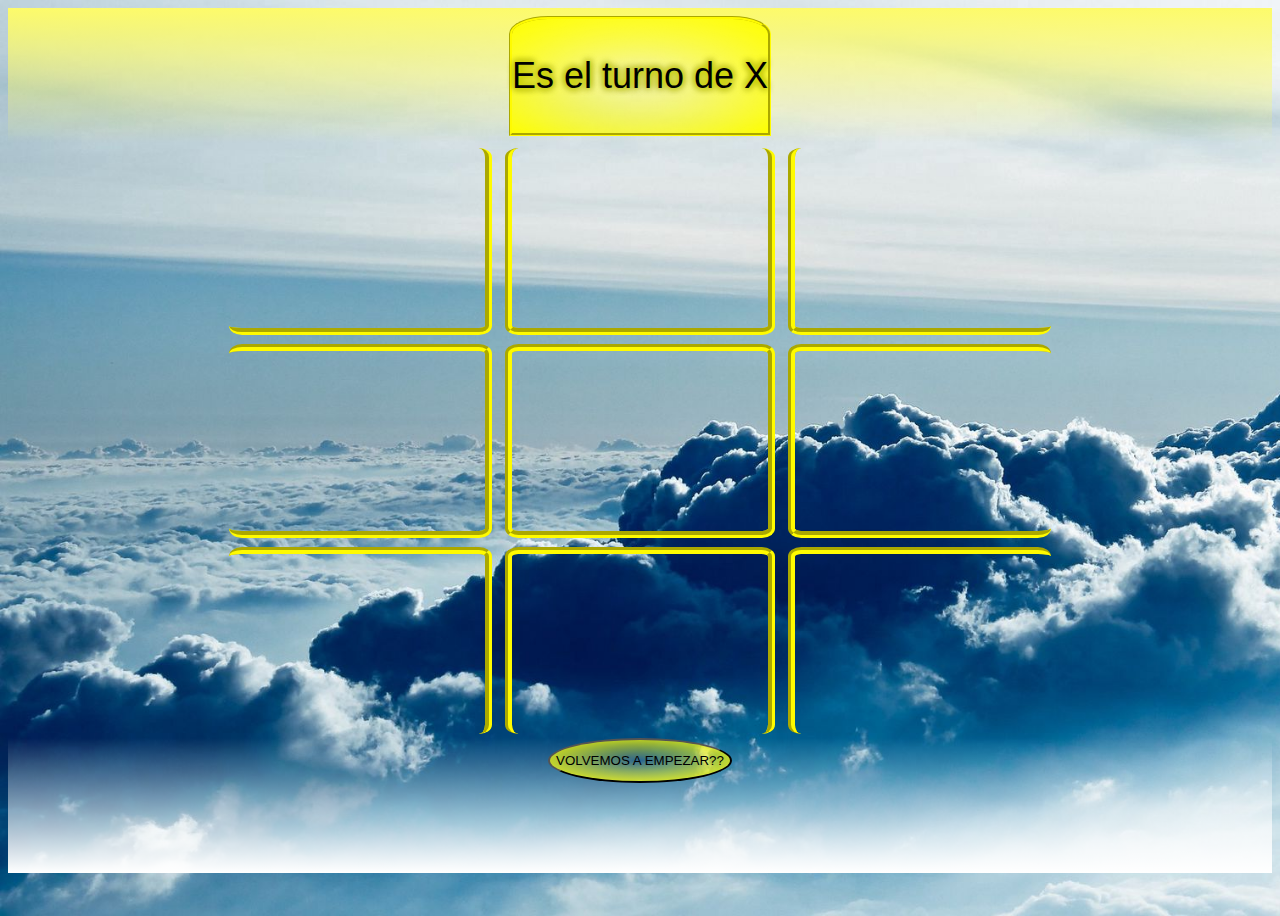
==== Pages/game.html @ 4a07511e "alfa vs humano ok" ====
<!DOCTYPE html>
<html lang="en">

<head>
  <meta charset="UTF-8">
  <meta http-equiv="X-UA-Compatible" content="IE=edge">
  <meta name="viewport" content="width=device-width, initial-scale=1.0">
  <link rel="stylesheet" href="../CSS/style.css">
  <link href="https://cdn.jsdelivr.net/npm/bootstrap@5.2.2/dist/css/bootstrap.min.css" rel="stylesheet"
    integrity="sha384-Zenh87qX5JnK2Jl0vWa8Ck2rdkQ2Bzep5IDxbcnCeuOxjzrPF/et3URy9Bv1WTRi" crossorigin="anonymous">
  <script src="https://cdn.jsdelivr.net/npm/bootstrap@5.2.2/dist/js/bootstrap.bundle.min.js"
    integrity="sha384-OERcA2EqjJCMA+/3y+gxIOqMEjwtxJY7qPCqsdltbNJuaOe923+mo//f6V8Qbsw3"
    crossorigin="anonymous"></script>
  <title>Game</title>
</head>

<body>
  <div class="container-fluid">
    <div class="row" id="dataSave">
      <div class="col-4">
        <!-- <div class="div" id="symbolO"></div> -->
      </div>
      <div class="col-4">
        <div class="div" id="currentPlayer">
          <p id="statusText"></p></div>
      </div>
      <div class="col-4">
        <!-- <div class="div" id="symbolX"></div> -->
      </div>
    </div>
    <div class="row">
      <div class="col-12" id="battlefield">
        <div cellIndex="0" class="cell"></div>
        <div cellIndex="1" class="cell"></div>
        <div cellIndex="2" class="cell"></div>
        <div cellIndex="3" class="cell"></div>
        <div cellIndex="4" class="cell"></div>
        <div cellIndex="5" class="cell"></div>
        <div cellIndex="6" class="cell"></div>
        <div cellIndex="7" class="cell"></div>
        <div cellIndex="8" class="cell"></div>
      </div>
    </div>
    <div class="row fixed-bottom">
      <div class="col" id="buttons">
        <button id="restartBtn">VOLVEMOS A EMPEZAR??</button>
      </div>
    </div>
  </div>
  <script src="../JS/game.js"></script>
</body>

</html>
---- CSS/style.css ----
body {
  background-image: url(../IMG/battlefieldWallpaper.jpg);
  height: 100vh;
  background-size: cover;
}

.container-fluid {
  font-family: 'Gill Sans', 'Gill Sans MT', Calibri, 'Trebuchet MS', sans-serif;
  text-align: center;
  font-size: large;
  height: 90vh;
}

#dataSave {
  background: linear-gradient(rgb(253, 251, 106), transparent);
  height: 15vh;
  display: flex;
  justify-content: center;
  align-items: center;
}

/* #symbolO {
  margin: auto;
  height: 5.5em;
  border: 0.2em groove rgb(255, 251, 0);
  border-radius: 50%;
  background: radial-gradient(transparent, rgba(0, 255, 255, 0.5));
} */

#currentPlayer {
  border-top-left-radius: 15%;
  border-top-right-radius: 15%;
  border: 0.2em groove rgb(255, 251, 0);
  background: radial-gradient(transparent, yellow);
}

/* #symbolX {
  margin: auto;
  height: 5.5em;
  border: 0.2em groove rgb(255, 251, 0);
  border-radius: 50%;
  background: radial-gradient(transparent, rgba(255, 0, 0, 0.5));
} */

#battlefield {
  display: grid;
  justify-content: center;
  align-content: center;
  justify-items: center;
  align-items: center;
  grid-template-columns: repeat(3, auto);
}

.cell {
  color: yellow;
  font-size: 4em;
  width: 20vw;
  height: 20vh;
  border: 0.1em groove rgb(255, 251, 0);
  border-radius: 5%;
  margin: 0.5vh 0.5vw;
  display: flex;
  justify-content: center;
  align-items: center;
  position: relative;
  cursor: pointer;
}

.cell:first-child,
.cell:nth-child(2),
.cell:nth-child(3) {
  border-top: none;
}

/* aqui selecciono que todos los childs de 3"n" + la primera col borre border left  */
.cell:nth-child(3n + 1) {
  border-left: none;
}

/* aqui selecciono que todos los childs de 3"n" + la tercera col borre border left  */
.cell:nth-child(3n + 3) {
  border-right: none;
}

/* aqui con el ultimo child mas la 7 y 8, borro border bot */
.cell:last-child,
.cell:nth-child(7),
.cell:nth-child(8) {
  border-bottom: none;
}

#buttons {
  background: linear-gradient(transparent, white);
  height: 15vh;
}
#restartBtn{
  height: 5vh;
  border-radius: 50%;
  background: radial-gradient(transparent, yellow);
}
#restartBtn:hover {
  transform: scale(2);
  transition: 2s;
}
#statusText {
  color: black;
  font-size: 2em;
  text-shadow: 0 0 0.2em rgb(229, 255, 0), 0 0 0.2em rgb(255, 238, 0),
    0 0 0.2em rgb(0, 0, 0);
}
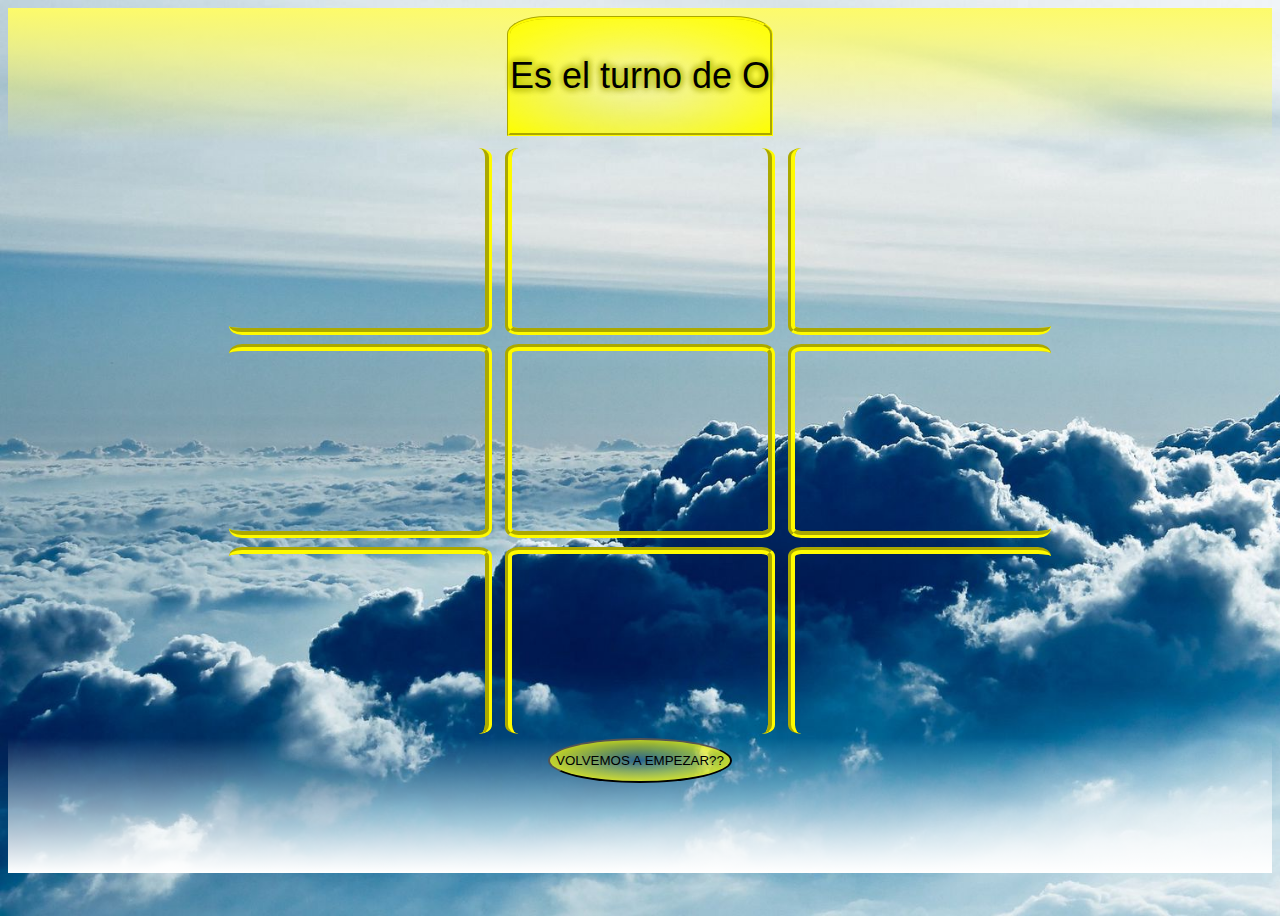
==== commit 62162c3c: "sessionStorage de jugador 1 y jugador 2" ====
--- a/Pages/game.html
+++ b/Pages/game.html
@@ -47,7 +47,7 @@
       </div>
     </div>
   </div>
-  <script src="../JS/game.js"></script>
+  <script src="../JS/main.js"></script>
 </body>
 
 </html>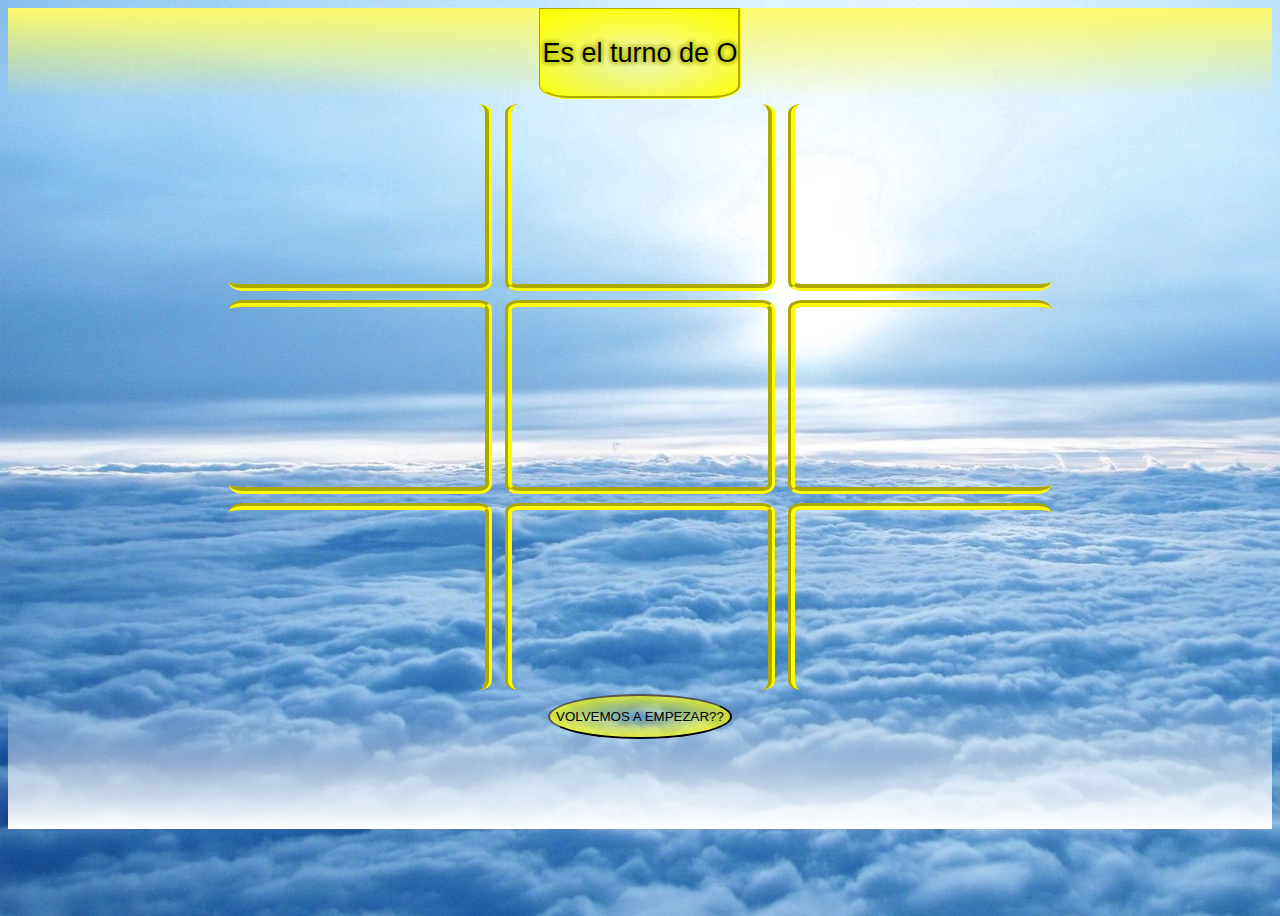
==== commit 29179897: "sin acabar pero entragado" ====
--- a/Pages/game.html
+++ b/Pages/game.html
@@ -22,14 +22,15 @@
       </div>
       <div class="col-4">
         <div class="div" id="currentPlayer">
-          <p id="statusText"></p></div>
+          <p id="statusText"></p>
+        </div>
       </div>
       <div class="col-4">
         <!-- <div class="div" id="symbolX"></div> -->
       </div>
     </div>
     <div class="row">
-      <div class="col-12" id="battlefield">
+      <div class="col" id="battlefield">
         <div cellIndex="0" class="cell"></div>
         <div cellIndex="1" class="cell"></div>
         <div cellIndex="2" class="cell"></div>
--- a/CSS/style.css
+++ b/CSS/style.css
@@ -1,5 +1,5 @@
 body {
-  background-image: url(../IMG/battlefieldWallpaper.jpg);
+  background-image: url(../IMG/gameWallpaper.jpg);
   height: 100vh;
   background-size: cover;
 }
@@ -13,7 +13,6 @@
 
 #dataSave {
   background: linear-gradient(rgb(253, 251, 106), transparent);
-  height: 15vh;
   display: flex;
   justify-content: center;
   align-items: center;
@@ -28,8 +27,8 @@
 } */
 
 #currentPlayer {
-  border-top-left-radius: 15%;
-  border-top-right-radius: 15%;
+  border-bottom-left-radius: 15%;
+  border-bottom-right-radius: 15%;
   border: 0.2em groove rgb(255, 251, 0);
   background: radial-gradient(transparent, yellow);
 }
@@ -44,6 +43,7 @@
 
 #battlefield {
   display: grid;
+  margin: auto;
   justify-content: center;
   align-content: center;
   justify-items: center;
@@ -52,7 +52,7 @@
 }
 
 .cell {
-  color: yellow;
+  color: black;
   font-size: 4em;
   width: 20vw;
   height: 20vh;
@@ -64,6 +64,13 @@
   align-items: center;
   position: relative;
   cursor: pointer;
+  text-shadow: 0 0 0.2em yellow, 0 0 0.2em yellow,
+  0 0 0.2em yellow;
+}
+
+.cell:hover {
+  transition: background-color .5s;
+  background-color: rgba(251, 255, 0, 0.336);
 }
 
 .cell:first-child,
@@ -93,18 +100,21 @@
   background: linear-gradient(transparent, white);
   height: 15vh;
 }
-#restartBtn{
+
+#restartBtn {
   height: 5vh;
   border-radius: 50%;
   background: radial-gradient(transparent, yellow);
 }
+
 #restartBtn:hover {
   transform: scale(2);
   transition: 2s;
 }
+
 #statusText {
   color: black;
-  font-size: 2em;
+  font-size: 1.5em;
   text-shadow: 0 0 0.2em rgb(229, 255, 0), 0 0 0.2em rgb(255, 238, 0),
-    0 0 0.2em rgb(0, 0, 0);
-}
+  0 0 0.2em rgb(0, 0, 0);
+}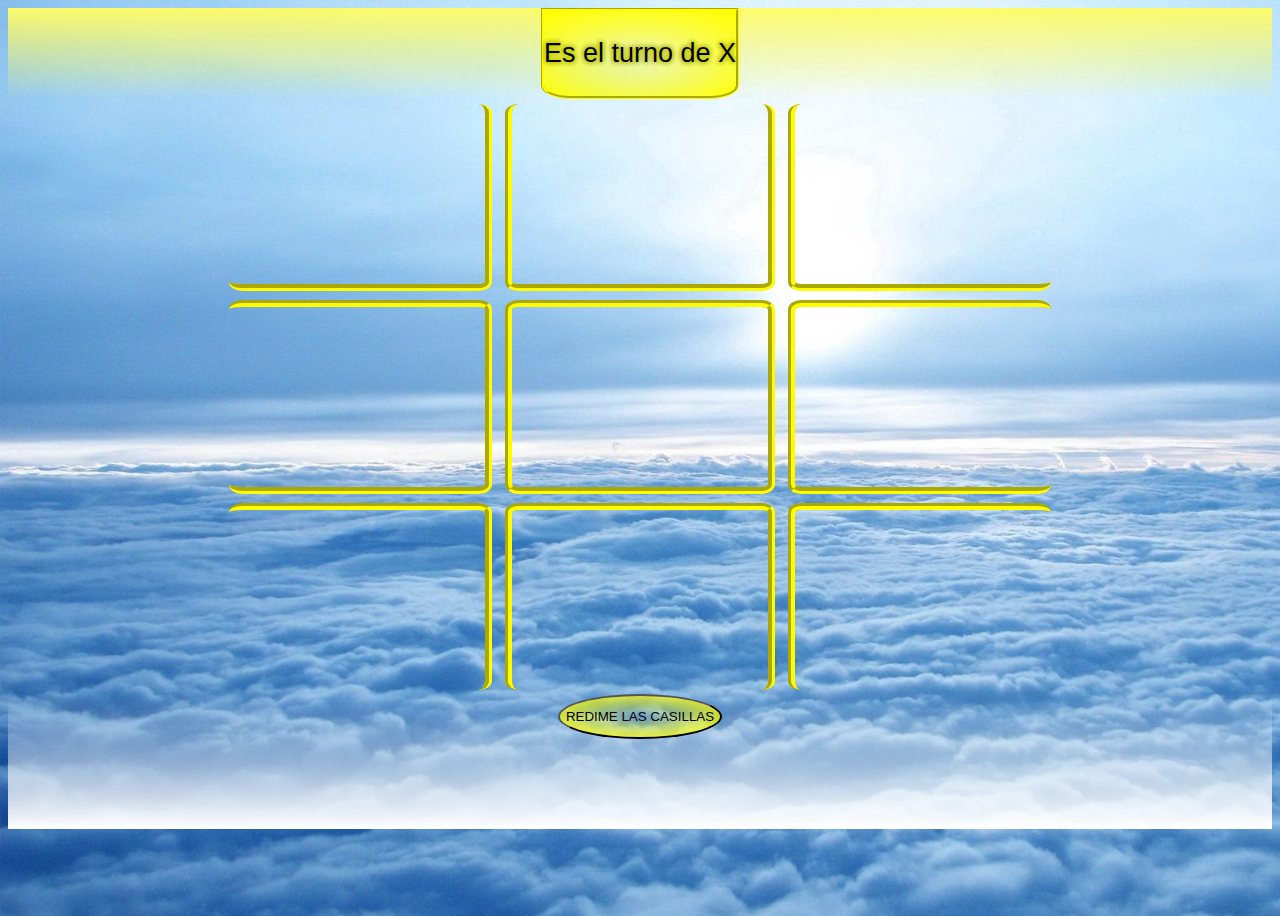
==== commit c928ce0d: "Fix sessionStorage & ClassPlayerConstructor" ====
--- a/Pages/game.html
+++ b/Pages/game.html
@@ -17,15 +17,15 @@
 <body>
   <div class="container-fluid">
     <div class="row" id="dataSave">
-      <div class="col-4">
+      <div class="col-3">
         <!-- <div class="div" id="symbolO"></div> -->
       </div>
-      <div class="col-4">
+      <div class="col-6">
         <div class="div" id="currentPlayer">
           <p id="statusText"></p>
         </div>
       </div>
-      <div class="col-4">
+      <div class="col-3">
         <!-- <div class="div" id="symbolX"></div> -->
       </div>
     </div>
@@ -44,7 +44,7 @@
     </div>
     <div class="row fixed-bottom">
       <div class="col" id="buttons">
-        <button id="restartBtn">VOLVEMOS A EMPEZAR??</button>
+        <button id="restartBtn">REDIME LAS CASILLAS</button>
       </div>
     </div>
   </div>
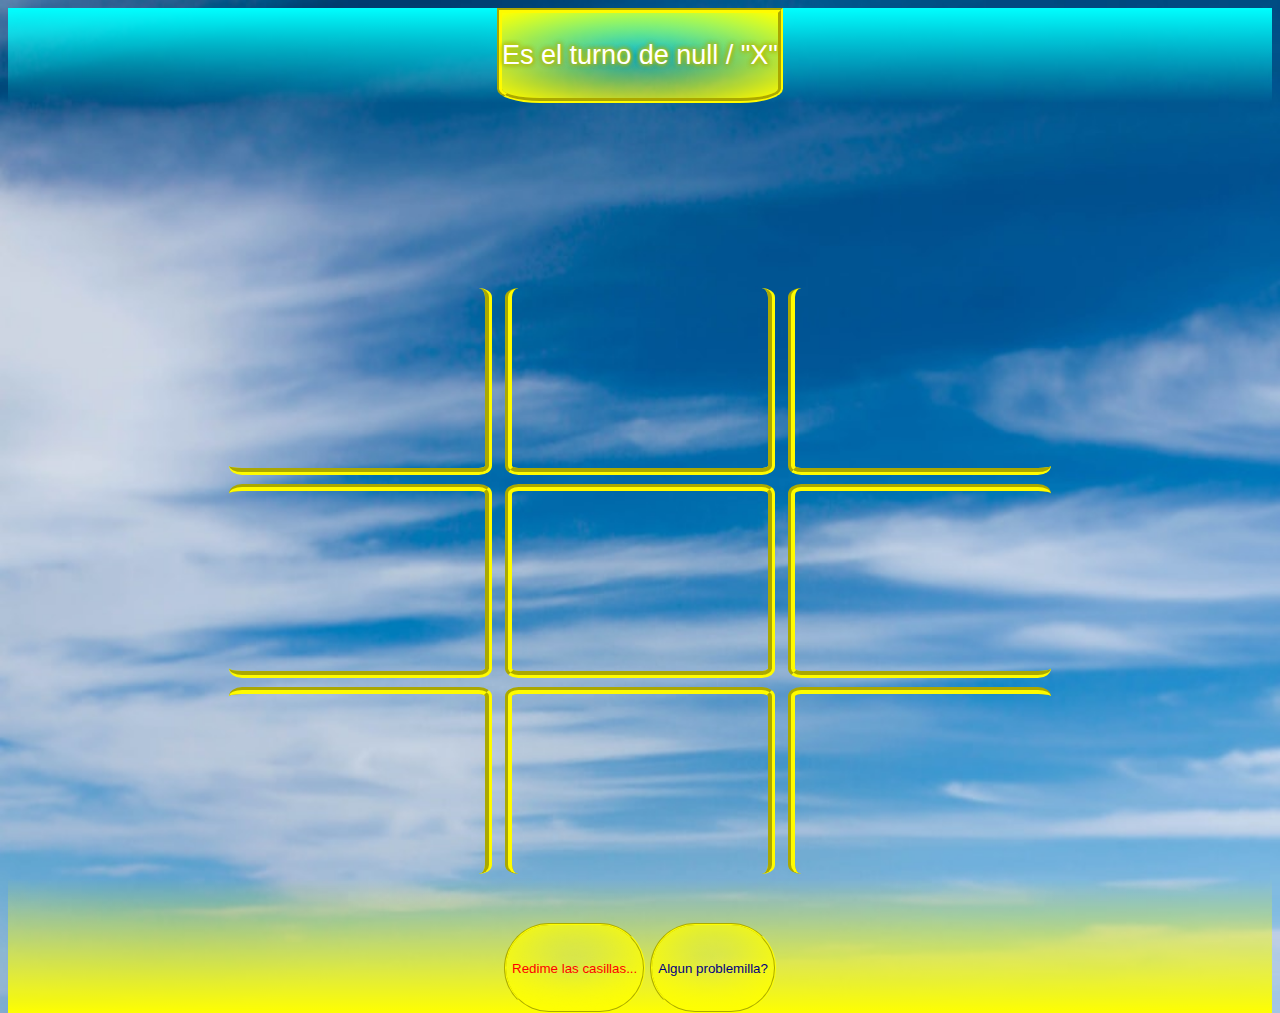
==== commit d08c422e: "Arreglos en el game.html" ====
--- a/Pages/game.html
+++ b/Pages/game.html
@@ -16,9 +16,8 @@
 
 <body>
   <div class="container-fluid">
-    <div class="row" id="dataSave">
+    <div class="row fixed-top" id="dataSave">
       <div class="col-3">
-        <!-- <div class="div" id="symbolO"></div> -->
       </div>
       <div class="col-6">
         <div class="div" id="currentPlayer">
@@ -26,7 +25,6 @@
         </div>
       </div>
       <div class="col-3">
-        <!-- <div class="div" id="symbolX"></div> -->
       </div>
     </div>
     <div class="row">
@@ -44,7 +42,8 @@
     </div>
     <div class="row fixed-bottom">
       <div class="col" id="buttons">
-        <button id="restartBtn">REDIME LAS CASILLAS</button>
+        <button id="restartBtn">Redime las casillas...</button>
+        <button id="mainMenuBtn"><a id="link" href="./mainMenu.html">Algun problemilla?</a></button>
       </div>
     </div>
   </div>
--- a/CSS/style.css
+++ b/CSS/style.css
@@ -1,5 +1,9 @@
+#link{
+  text-decoration: none;
+  color: navy;
+}
 body {
-  background-image: url(../IMG/gameWallpaper.jpg);
+  background-image: url(../IMG/wallpapper.png);
   height: 100vh;
   background-size: cover;
 }
@@ -12,38 +16,22 @@
 }
 
 #dataSave {
-  background: linear-gradient(rgb(253, 251, 106), transparent);
+  background: linear-gradient(cyan, transparent);
   display: flex;
   justify-content: center;
   align-items: center;
 }
 
-/* #symbolO {
-  margin: auto;
-  height: 5.5em;
-  border: 0.2em groove rgb(255, 251, 0);
-  border-radius: 50%;
-  background: radial-gradient(transparent, rgba(0, 255, 255, 0.5));
-} */
-
 #currentPlayer {
   border-bottom-left-radius: 15%;
   border-bottom-right-radius: 15%;
-  border: 0.2em groove rgb(255, 251, 0);
+  border: 0.3em groove rgb(255, 251, 0);
   background: radial-gradient(transparent, yellow);
 }
 
-/* #symbolX {
-  margin: auto;
-  height: 5.5em;
-  border: 0.2em groove rgb(255, 251, 0);
-  border-radius: 50%;
-  background: radial-gradient(transparent, rgba(255, 0, 0, 0.5));
-} */
-
 #battlefield {
   display: grid;
-  margin: auto;
+  margin-top: 20vh;
   justify-content: center;
   align-content: center;
   justify-items: center;
@@ -52,6 +40,8 @@
 }
 
 .cell {
+  transition: background-color .5s;
+  background-color: transparent;
   color: black;
   font-size: 4em;
   width: 20vw;
@@ -97,23 +87,28 @@
 }
 
 #buttons {
-  background: linear-gradient(transparent, white);
+  background: linear-gradient(transparent, yellow);
   height: 15vh;
 }
 
 #restartBtn {
-  height: 5vh;
-  border-radius: 50%;
+  color: red;
+  margin-top: 5vh;
+  height: 10vh;
+  border: 0.2em groove yellow;
+  border-radius: 5em;
+  background: radial-gradient(transparent, yellow);
+}
+#mainMenuBtn{
+  text-decoration: none;
+  height: 10vh;
+  border: 0.2em groove yellow;
+  border-radius: 5em;
   background: radial-gradient(transparent, yellow);
 }
 
-#restartBtn:hover {
-  transform: scale(2);
-  transition: 2s;
-}
-
 #statusText {
-  color: black;
+  color: white;
   font-size: 1.5em;
   text-shadow: 0 0 0.2em rgb(229, 255, 0), 0 0 0.2em rgb(255, 238, 0),
   0 0 0.2em rgb(0, 0, 0);
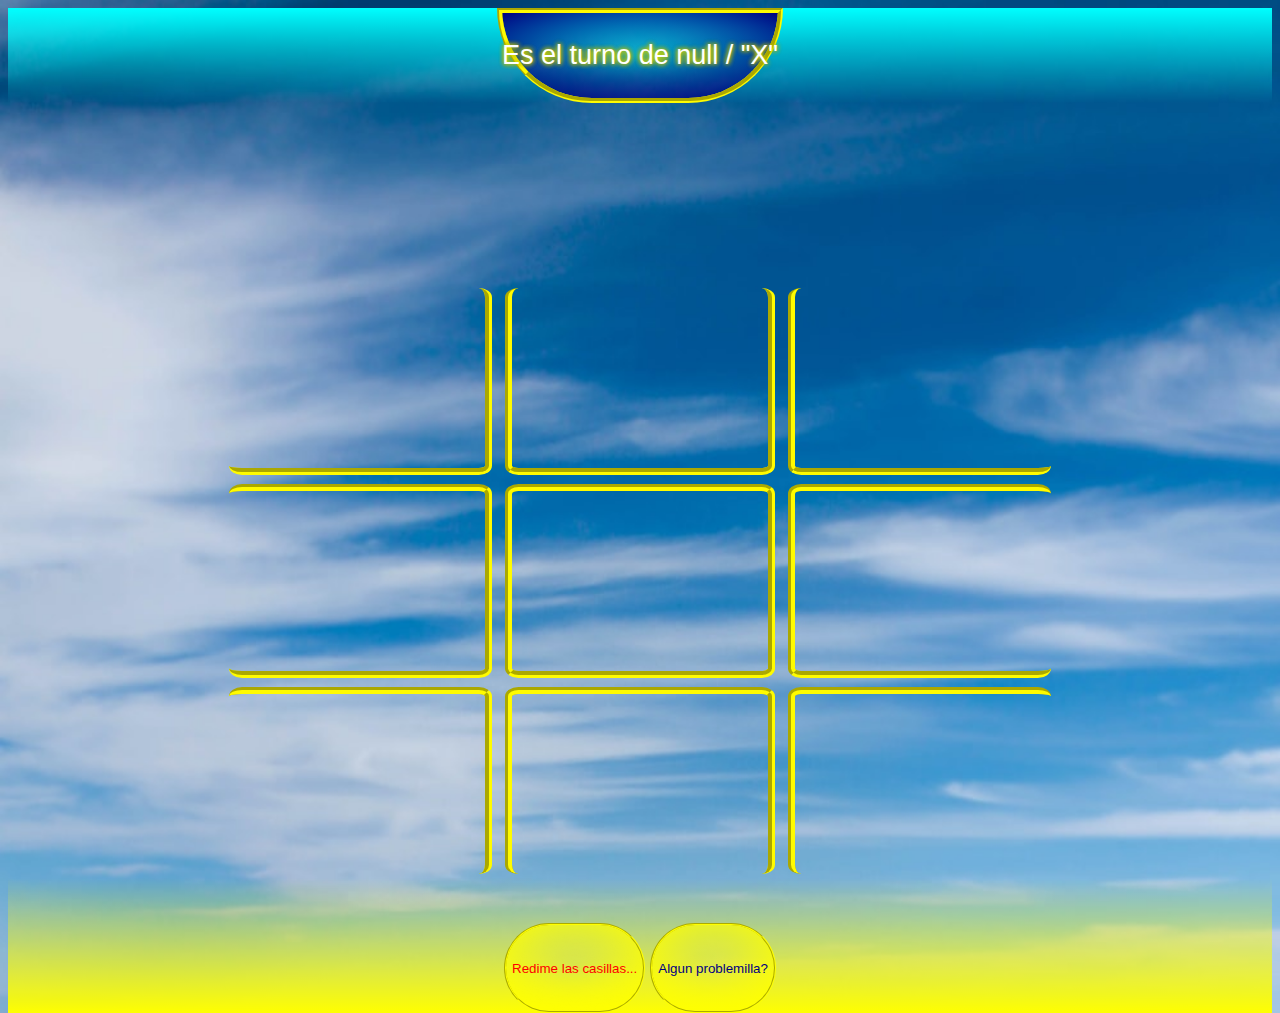
==== commit f453000a: "pagina de winner con sessionStorage finalizada" ====
--- a/Pages/game.html
+++ b/Pages/game.html
@@ -17,14 +17,10 @@
 <body>
   <div class="container-fluid">
     <div class="row fixed-top" id="dataSave">
-      <div class="col-3">
-      </div>
-      <div class="col-6">
+      <div class="col">
         <div class="div" id="currentPlayer">
           <p id="statusText"></p>
         </div>
-      </div>
-      <div class="col-3">
       </div>
     </div>
     <div class="row">
--- a/CSS/style.css
+++ b/CSS/style.css
@@ -23,10 +23,10 @@
 }
 
 #currentPlayer {
-  border-bottom-left-radius: 15%;
-  border-bottom-right-radius: 15%;
+  border-bottom-left-radius: 15em;
+  border-bottom-right-radius: 15em;
   border: 0.3em groove rgb(255, 251, 0);
-  background: radial-gradient(transparent, yellow);
+  background: radial-gradient(transparent, navy);
 }
 
 #battlefield {
